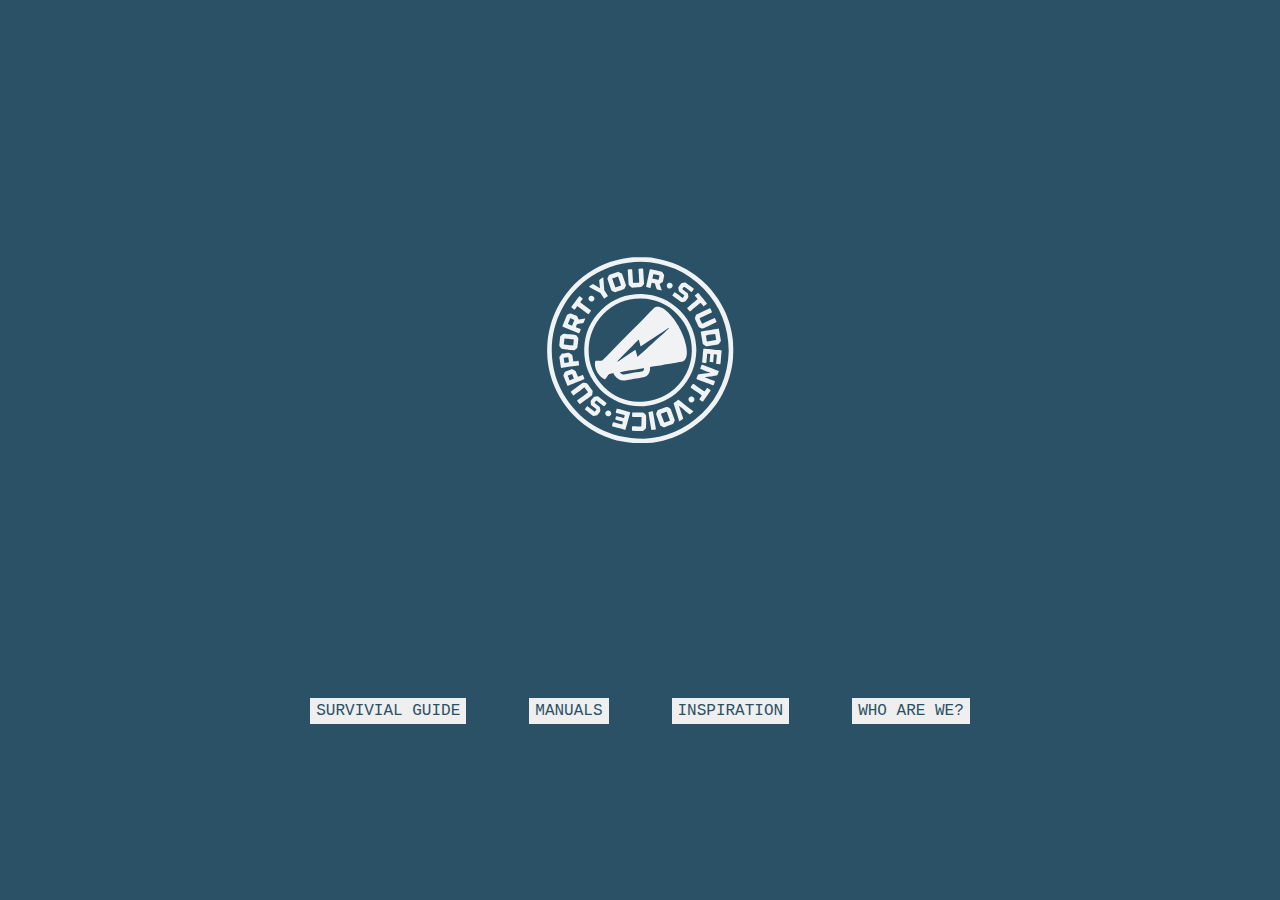
==== index.html @ 22cdbe52 "added initial pages. completed landing page." ====
<!DOCTYPE html>
<html>
<head>
	<meta charset="utf-8">
	<meta name="viewport" content="width=device-width, initial-scale=1">
		<title>Student Voice</title>
		<link rel="stylesheet" href="css/bootstrap.css">
		<link rel="stylesheet" href="css/style.css">
</head>
<body>

	<div class="container-fluid">
		<div class="row landing-panel">
			<div class="col-md-12">
				<img src="img/megaphone-circle-textured.svg">
			</div>
			<div class="col-md-12">
				<a href="survivalguide.html">Survivial Guide</a>
				<a href="manuals.html">Manuals</a>
				<a href="inspiration.html">Inspiration</a>
				<a href="about.html">Who Are We?</a>
			</div>
		</div>
	</div>
</body>
---- css/style.css ----
@font-face { 
	font-family: "founders-light"; 
	src: url('../fonts/FoundersGrotesk-Light.otf'); 
}
@font-face { 
	font-family: "founders-reg"; 
	src: url('../fonts/FoundersGrotesk-Regular.otf'); 
}
@font-face { 
	font-family: "founders-reg-italic"; 
	src: url('../fonts/FoundersGrotesk-RegularItalic.otf'); 
}
@font-face { 
	font-family: "founders-med"; 
	src: url('../fonts/FoundersGrotesk-Medium.otf'); 
}
@font-face { 
	font-family: "founders-med-italic"; 
	src: url('../fonts/FoundersGrotesk-MediumItalic.otf'); 
}

body{
	background-image: url('img/paper.png');
	background-repeat: repeat;
	font-family: "founders-reg";
	height: 100%;
	color: #2B5166;
}

h1{
	font-family: Courier, sans-serif;
	text-transform: uppercase;
}

a{
	color: #2B5166;
}
a:hover{
	text-decoration: none;
	color: #2B5166;
}

.container-fluid{
	padding: 0;
}

.row{
	margin: 0;
}

.landing-panel{
	width: 100%;
	height: 100vh;
	background-color: #2B5166;
	text-align: center;
}

.landing-panel div img{
	width: 200px;
	height: 200px;
	margin-top: 250px;
	display: inline-block;
	margin-bottom: 250px;
}

.landing-panel div a{
	background-color: #EEEFEE;
	padding: 4px 6px;
	margin: 0px 30px;
	font-size: 16px;
	font-family: Courier, sans-serif;
	text-transform: uppercase;

}
.landing-panel div a:hover{
	background-color: #2B5166;
	color: #EEEFEE;
	border: 1px solid #EEEFEE;
	margin: 0 29px;
}
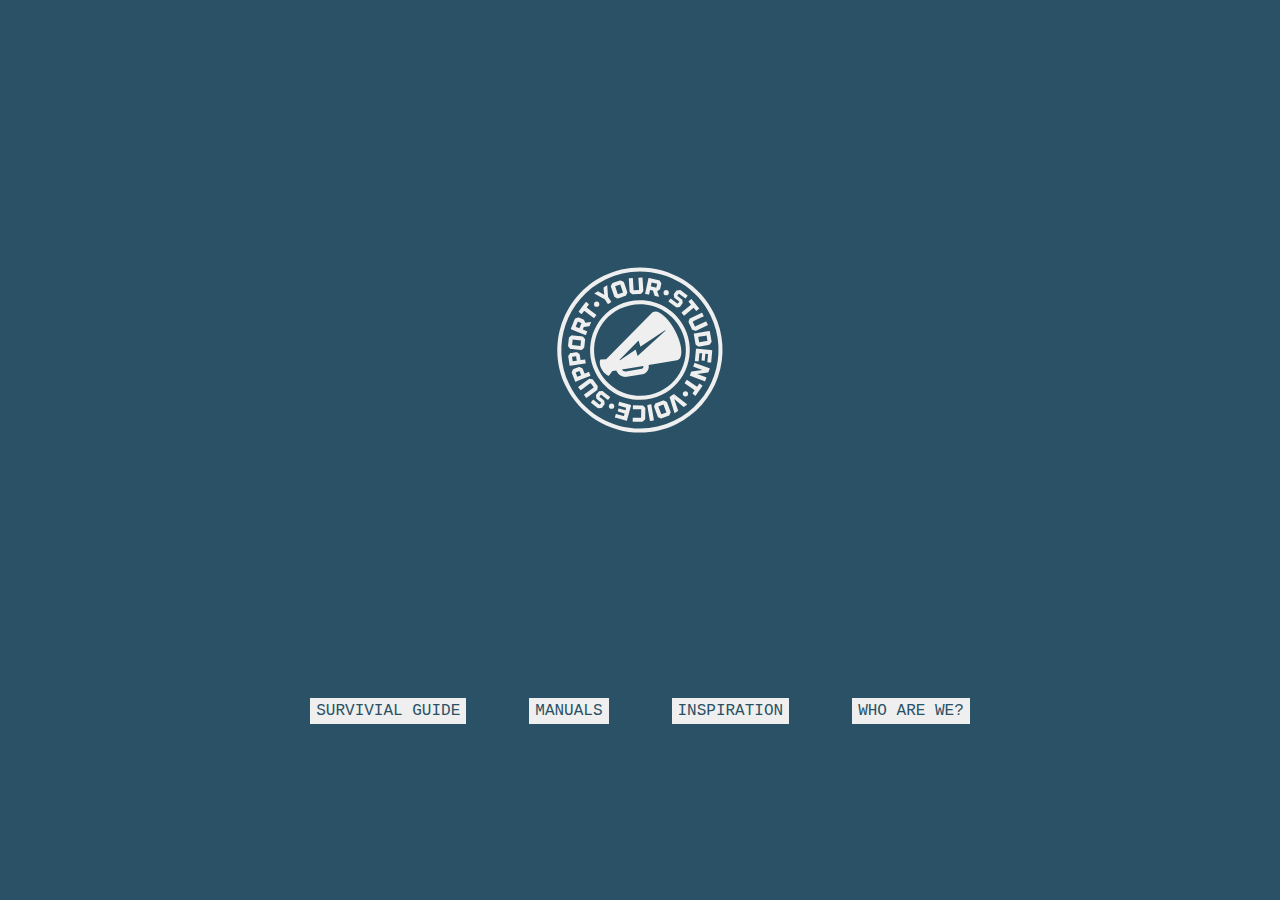
==== commit 6fbaf8b1: "added content base to survival guide page" ====
--- a/index.html
+++ b/index.html
@@ -12,7 +12,7 @@
 	<div class="container-fluid">
 		<div class="row landing-panel">
 			<div class="col-md-12">
-				<img src="img/megaphone-circle-textured.svg">
+				<img src="img/megaphone-circle-grey.svg">
 			</div>
 			<div class="col-md-12">
 				<a href="survivalguide.html">Survivial Guide</a>
--- a/css/style.css
+++ b/css/style.css
@@ -1,3 +1,7 @@
+/* Main */
+
+
+
 @font-face { 
 	font-family: "founders-light"; 
 	src: url('../fonts/FoundersGrotesk-Light.otf'); 
@@ -20,7 +24,7 @@
 }
 
 body{
-	background-image: url('img/paper.png');
+	background-image: url('../img/paper.png');
 	background-repeat: repeat;
 	font-family: "founders-reg";
 	height: 100%;
@@ -30,6 +34,35 @@
 h1{
 	font-family: Courier, sans-serif;
 	text-transform: uppercase;
+	font-size: 22px;
+	width: 500px;
+	margin: 44px auto 0;
+	padding: 3px;
+	border: 2px solid #2B5166;
+	background-color: #eeefee;
+}
+
+h2{
+	font-family: Courier, sans-serif;
+	text-transform: uppercase;
+	font-size: 16px;
+	margin: 0;
+}
+
+h3{
+	font-family: Courier, sans-serif;
+	text-transform: uppercase;
+	font-size: 16px;
+	color: #F7F7F8;
+	margin: 0;
+	-ms-transform: rotate(270deg); /* IE 9 */
+	-webkit-transform: rotate(270deg); /* Chrome, Safari, Opera */
+	transform: rotate(270deg);
+}
+
+p{
+	font-size: 14px;
+	line-height: 1.9;
 }
 
 a{
@@ -47,6 +80,12 @@
 .row{
 	margin: 0;
 }
+
+
+
+/* Landing Page */
+
+
 
 .landing-panel{
 	width: 100%;
@@ -78,3 +117,61 @@
 	border: 1px solid #EEEFEE;
 	margin: 0 29px;
 }
+
+
+
+/* Survival Guide */
+
+
+
+.header{
+	text-align: center;
+	background-image: url('../img/lines.svg');
+	background-repeat: no-repeat;
+	background-size: 1500px 200px;
+	height: 120px;
+}
+
+.header div a{
+	width: 75px;
+	float: left;
+	margin-top: 34px;
+	margin-left: 24px;
+}
+
+.intro div{
+	margin: 100px 0 0 200px;
+	width: 500px;
+}
+
+.intro div h2{
+	margin-bottom: 40px;
+}
+
+.tabs div h3{
+	background-color: #2B5166;
+	width: 200px;
+	height: 50px;
+	padding: 16px 12px 0 0;
+	float: right;
+	text-align: center;
+}
+
+
+
+
+
+
+
+
+
+
+
+
+
+
+
+
+
+
+
